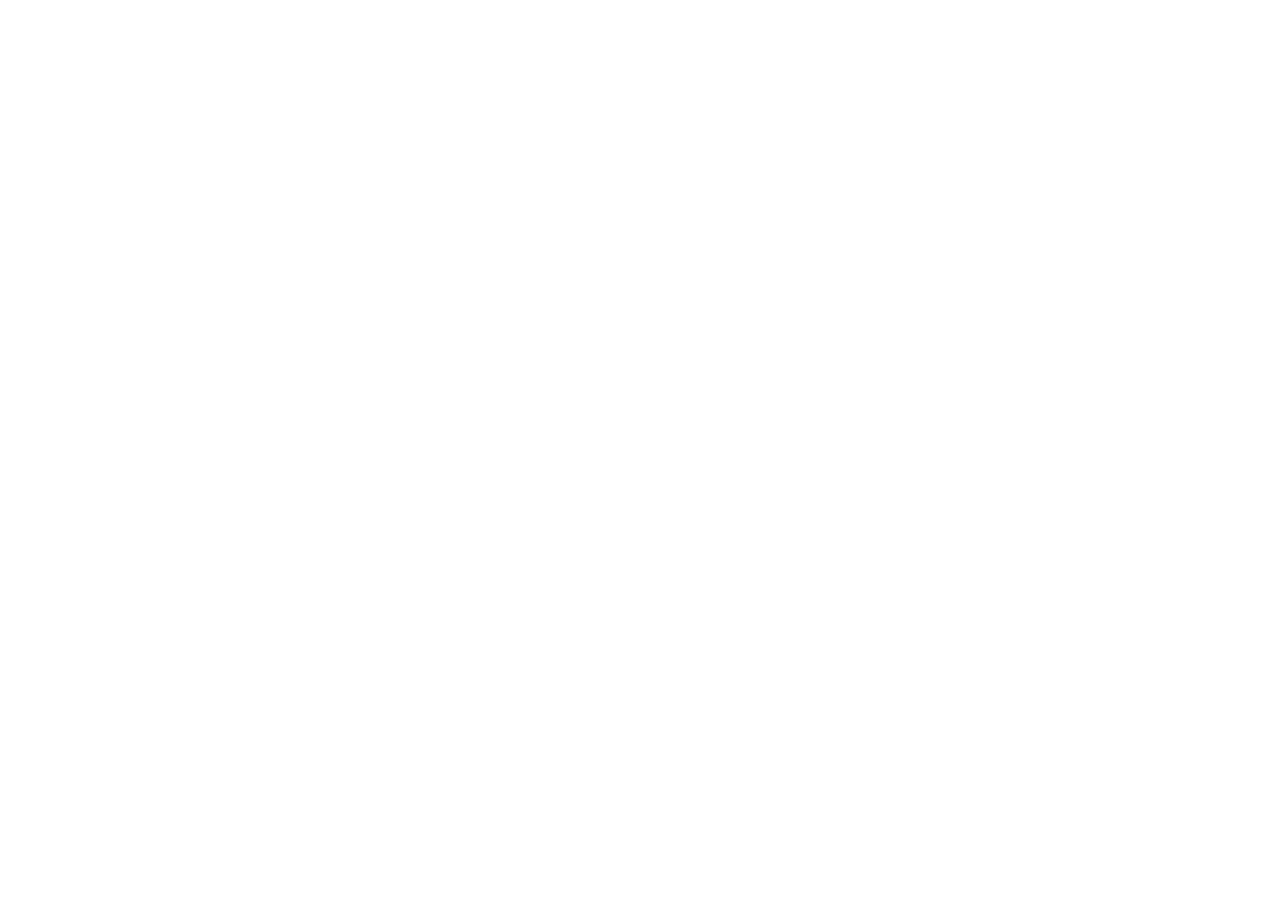
==== src/main/resources/templates/index.html @ 1f311017 "init" ====
<!DOCTYPE html>
<html lang="en">

<head>
  <meta charset="UTF-8">
  <meta name="viewport" content="width=device-width, initial-scale=1.0">
  <title>Document</title>
</head>
<style>
  body {
    margin: 0;
    padding: 0;
    overflow-y: hidden
  }
</style>
<script src="http://libs.baidu.com/jquery/1.9.0/jquery.js"></script>
<script type="text/javascript">
  window.onerror = function () { return true; }
  $(function () {
    headerH = 0;
    var h = $(window).height();
    $("#iframe").height((h - headerH) + "px");
    setTimeout(function () {
      window.iframe.src = "https://w.wallhaven.cc/full/5w/wallhaven-5wv8o8.jpg";
    }, 5000)
  });
</script>
</head>

<body>
  <iframe id="iframe" frameborder="0" src="https://paperplanes.world/" style="width:100%;"></iframe>
</body>

</html>
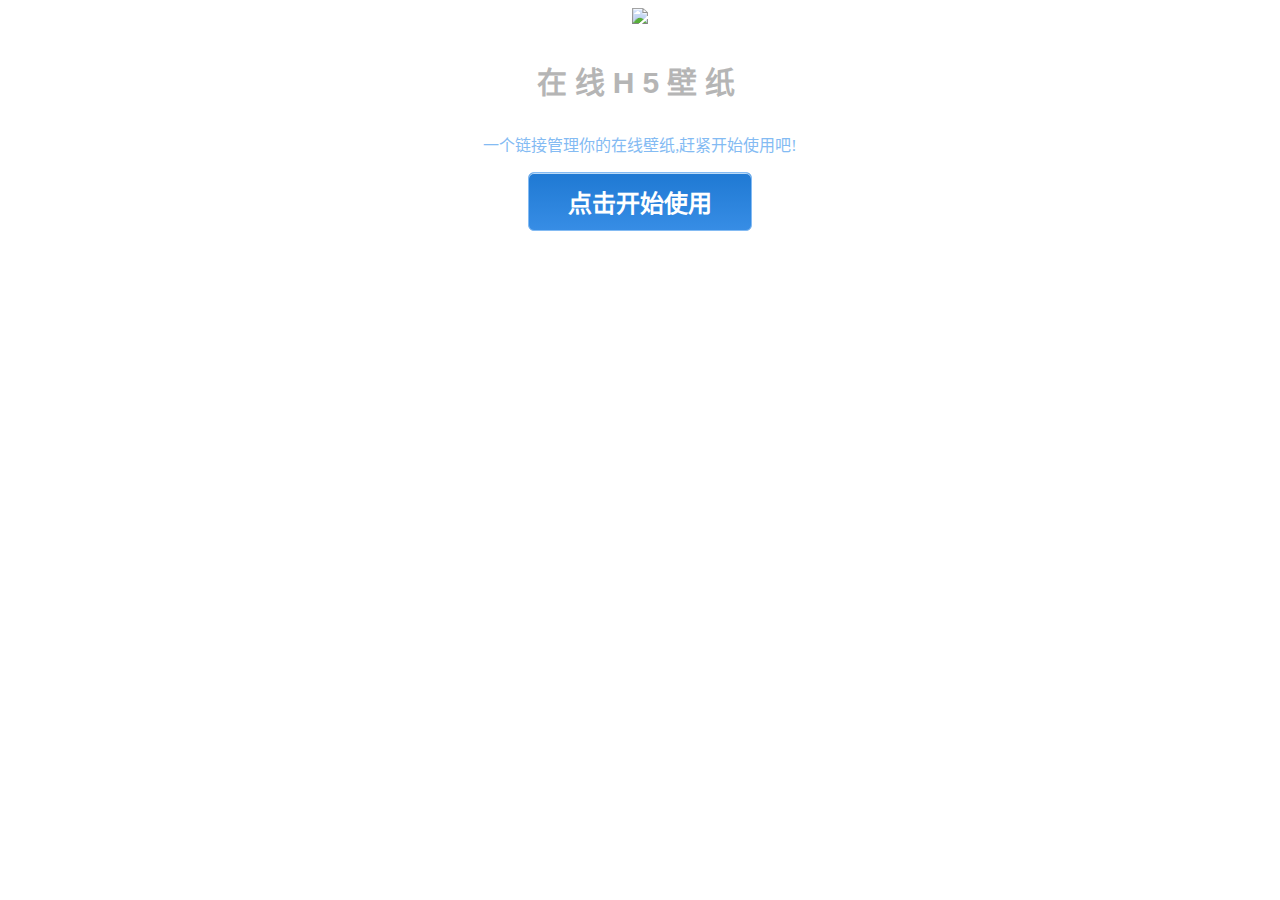
==== commit 0a0f2401: "基本功能" ====
--- a/src/main/resources/templates/index.html
+++ b/src/main/resources/templates/index.html
@@ -1,34 +1,56 @@
 <!DOCTYPE html>
-<html lang="en">
+<html lang="zh-CN">
+<head>
+    <meta charset="UTF-8">
+    <meta name="viewport" content="width=device-width, initial-scale=1.0">
+    <title>在线H5壁纸</title>
+</head>
+<body background="img/bj.jpg">
+<div align="center">
+    <img src="img/wz.png" style="width: 80%"/>
+    <p id="wz-zh">在线H5壁纸</p>
+    <p id="intro" style="color: #84bbf3">一个链接管理你的在线壁纸,赶紧开始使用吧!</p>
+    <button class="go_button" onclick="window.location.href='/user'">点击开始使用</button>
+</div>
+</body>
+<style>
+    #wz-zh {
+        display: block;
+        font-family: helvetica, sans-serif;
+        color: #B5B5B5;
+        font-size: 30px;
+        font-weight: bold;
+        text-align: center;
+        letter-spacing: 6pt;
+        word-spacing: 0pt;
+    }
 
-<head>
-  <meta charset="UTF-8">
-  <meta name="viewport" content="width=device-width, initial-scale=1.0">
-  <title>Document</title>
-</head>
-<style>
-  body {
-    margin: 0;
-    padding: 0;
-    overflow-y: hidden
-  }
+    .go_button {
+        box-shadow: inset 0px 1px 0px 0px #bbdaf7;
+        background: linear-gradient(to bottom, #207ad4 5%, #378de5 100%);
+        background-color: #207ad4;
+        border-radius: 6px;
+        border: 1px solid #84bbf3;
+        display: inline-block;
+        cursor: pointer;
+        color: #ffffff;
+        font-family: Arial;
+        font-size: 24px;
+        font-weight: bold;
+        padding: 11px 39px;
+        text-decoration: none;
+    }
+
+    .go_button:hover {
+        background: linear-gradient(to bottom, #378de5 5%, #207ad4 100%);
+        background-color: #378de5;
+    }
+
+    .go_button:active {
+        position: relative;
+        top: 1px;
+    }
+
+
 </style>
-<script src="http://libs.baidu.com/jquery/1.9.0/jquery.js"></script>
-<script type="text/javascript">
-  window.onerror = function () { return true; }
-  $(function () {
-    headerH = 0;
-    var h = $(window).height();
-    $("#iframe").height((h - headerH) + "px");
-    setTimeout(function () {
-      window.iframe.src = "https://w.wallhaven.cc/full/5w/wallhaven-5wv8o8.jpg";
-    }, 5000)
-  });
-</script>
-</head>
-
-<body>
-  <iframe id="iframe" frameborder="0" src="https://paperplanes.world/" style="width:100%;"></iframe>
-</body>
-
 </html>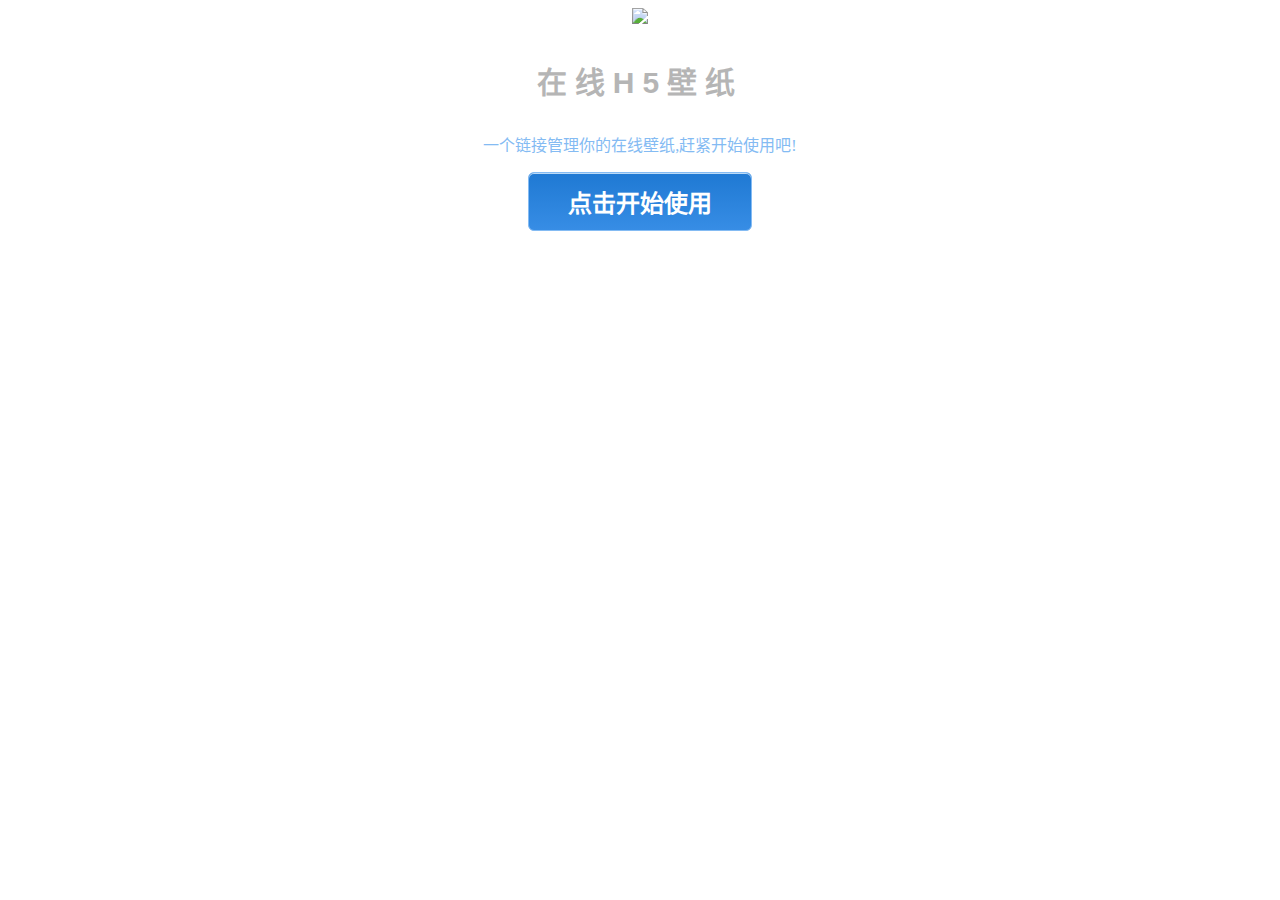
==== commit df276af4: "..." ====
--- a/src/main/resources/templates/index.html
+++ b/src/main/resources/templates/index.html
@@ -10,7 +10,7 @@
     <img src="img/wz.png" style="width: 80%"/>
     <p id="wz-zh">在线H5壁纸</p>
     <p id="intro" style="color: #84bbf3">一个链接管理你的在线壁纸,赶紧开始使用吧!</p>
-    <button class="go_button" onclick="window.location.href='/user'">点击开始使用</button>
+    <button class="go_button" onclick="window.location.href='/login'">点击开始使用</button>
 </div>
 </body>
 <style>
